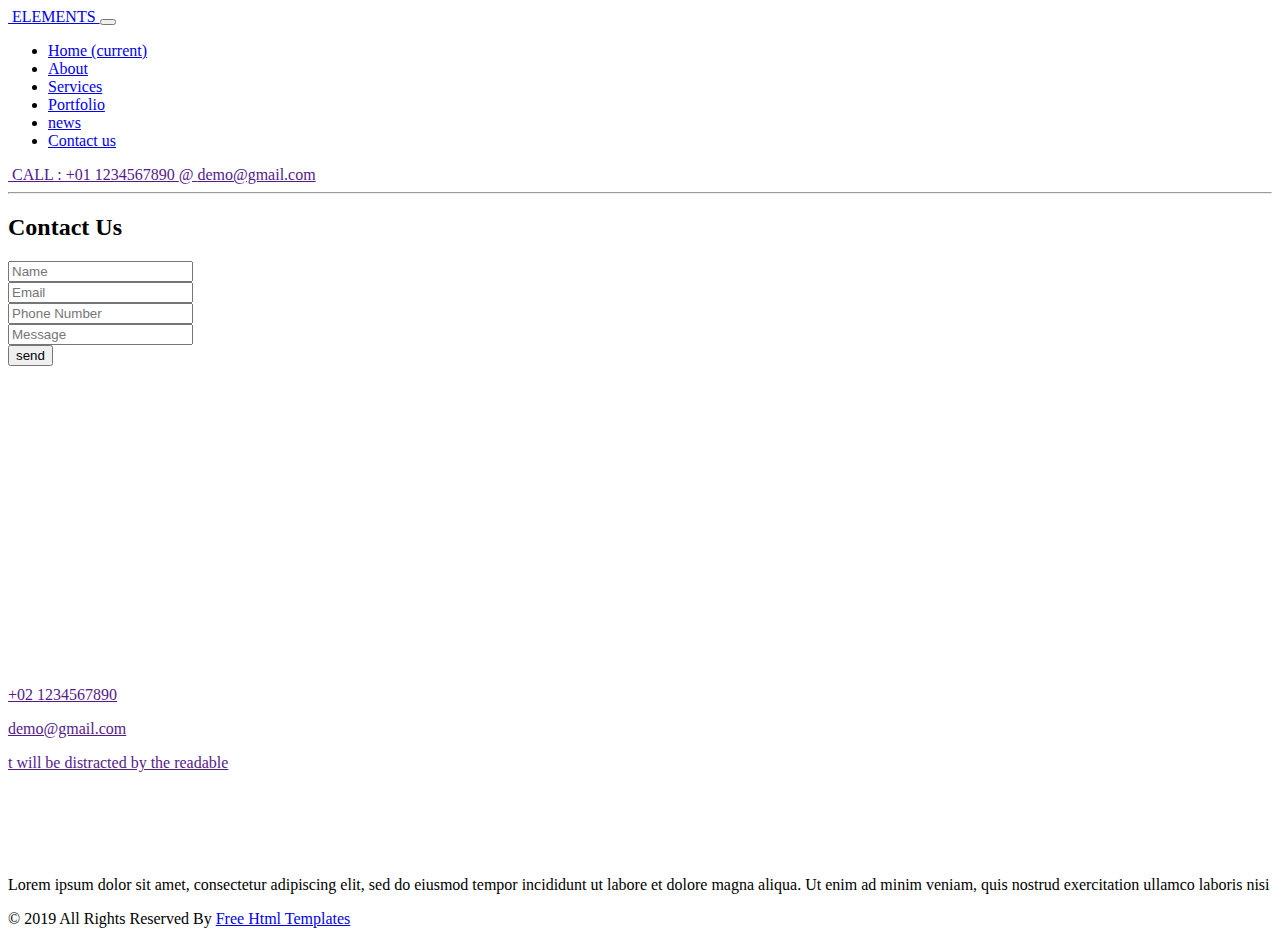
==== contact.html @ 0af3d8d8 "Add files via upload" ====
<!DOCTYPE html>
<html>

<head>
  <!-- Basic -->
  <meta charset="utf-8" />
  <meta http-equiv="X-UA-Compatible" content="IE=edge" />
  <!-- Mobile Metas -->
  <meta name="viewport" content="width=device-width, initial-scale=1, shrink-to-fit=no" />
  <!-- Site Metas -->
  <meta name="keywords" content="" />
  <meta name="description" content="" />
  <meta name="author" content="" />

  <title>ELEMENTS</title>

  <!-- slider stylesheet -->
  <link rel="stylesheet" type="text/css"
    href="https://cdnjs.cloudflare.com/ajax/libs/OwlCarousel2/2.1.3/assets/owl.carousel.min.css" />

  <!-- bootstrap core css -->
  <link rel="stylesheet" type="text/css" href="css/bootstrap.css" />

  <!-- fonts style -->
  <link href="https://fonts.googleapis.com/css?family=Poppins:400,700|Roboto:400,700&display=swap" rel="stylesheet">
  <!-- Custom styles for this template -->
  <link href="css/style.css" rel="stylesheet" />
  <!-- responsive style -->
  <link href="css/responsive.css" rel="stylesheet" />
</head>

<body class="sub_page">
  <div class="hero_area">
    <!-- header section strats -->
    <header class="header_section">
      <div class="container-fluid">
        <nav class="navbar navbar-expand-lg custom_nav-container ">
          <a class="navbar-brand" href="index.html">
            <img src="images/logo.png" alt="">
            <span>
              ELEMENTS
            </span>
          </a>
          <button class="navbar-toggler" type="button" data-toggle="collapse" data-target="#navbarSupportedContent"
            aria-controls="navbarSupportedContent" aria-expanded="false" aria-label="Toggle navigation">
            <span class="navbar-toggler-icon"></span>
          </button>

          <div class="collapse navbar-collapse" id="navbarSupportedContent">
            <div class="d-flex mx-auto flex-column flex-lg-row align-items-center">
              <ul class="navbar-nav  ">
                <li class="nav-item active">
                  <a class="nav-link" href="index.html">Home <span class="sr-only">(current)</span></a>
                </li>
                <li class="nav-item">
                  <a class="nav-link" href="about.html">About </a>
                </li>
                <li class="nav-item">
                  <a class="nav-link" href="service.html">Services </a>
                </li>
                <li class="nav-item">
                  <a class="nav-link" href="portfolio.html"> Portfolio</a>
                </li>
                <li class="nav-item">
                  <a class="nav-link" href="news.html"> news </a>
                </li>
                <li class="nav-item">
                  <a class="nav-link" href="contact.html">Contact us</a>
                </li>
              </ul>
            </div>
            <div class="quote_btn-container  d-flex justify-content-center">
              <a href="">
                <img src="images/call.png" alt="">
                CALL : +01 1234567890
              </a>
              <a href="">
                <span>
                  @
                </span>
                demo@gmail.com
              </a>
            </div>
          </div>
        </nav>
      </div>
    </header>
    <!-- end header section -->
  </div>

  <!-- contact section -->

  <section class="contact_section layout_padding">
    <div class="container">
      <div class="d-flex flex-column align-items-end">
        <div class="custom_heading-container">
          <hr>
          <h2>
            Contact Us
          </h2>
        </div>
      </div>
      <div class="layout_padding-top layout_padding2-bottom">
        <div class="row">
          <div class="col-md-7">
            <form action="">
              <div class="contact_form-container">
                <div>
                  <div>
                    <input type="text" placeholder="Name">
                  </div>
                  <div>
                    <input type="email" placeholder="Email">
                  </div>
                  <div>
                    <input type="text" placeholder="Phone Number">
                  </div>
                  <div class="">
                    <input type="text" placeholder="Message" class="message_input">
                  </div>
                  <div class="mt-5">
                    <button type="submit">
                      send
                    </button>
                  </div>
                </div>

              </div>

            </form>
          </div>
          <div class="col-md-5">
            <div class="map-box">
              <div id="map">
                <div class="map-responsive">
                  <iframe
                    src="https://www.google.com/maps/embed/v1/place?key=AIzaSyA0s1a7phLN0iaD6-UE7m4qP-z21pH0eSc&q=Eiffel+Tower+Paris+France"
                    width="600" height="300" frameborder="0" style="border:0; width: 100%;" allowfullscreen></iframe>
                </div>
              </div>
            </div>
          </div>
        </div>
      </div>
      <div class="contact_items">

        <a href="">
          <div class="item ">
            <div class="img-box box-2">

            </div>
            <div class="detail-box">
              <p>
                +02 1234567890
              </p>
            </div>
          </div>
        </a>
        <a href="">
          <div class="item ">
            <div class="img-box box-3">

            </div>
            <div class="detail-box">
              <p>
                demo@gmail.com
              </p>
            </div>
          </div>
        </a>
        <a href="">
          <div class="item ">
            <div class="img-box box-1">

            </div>
            <div class="detail-box">
              <p>
                t will be distracted by the readable
              </p>
            </div>
          </div>
        </a>
      </div>
    </div>
  </section>


  <!-- end contact section -->

  <!-- info section -->
  <section class="info_section layout_padding">
    <div class="container">
      <div class="info_social">
        <div>
          <a href="">
            <img src="images/fb.png" alt="">
          </a>
        </div>
        <div>
          <a href="">
            <img src="images/twitter.png" alt="">
          </a>
        </div>
        <div>
          <a href="">
            <img src="images/linkedin.png" alt="">
          </a>
        </div>
        <div>
          <a href="">
            <img src="images/insta.png" alt="">
          </a>
        </div>
      </div>
      <div>
        <p>
          Lorem ipsum dolor sit amet, consectetur adipiscing elit, sed do eiusmod tempor incididunt ut labore et dolore
          magna aliqua. Ut enim ad minim veniam, quis nostrud exercitation ullamco laboris nisi
        </p>
      </div>
    </div>
  </section>

  <!-- end info_section -->

  <!-- footer section -->
  <section class="container-fluid footer_section">
    <p>
      &copy; 2019 All Rights Reserved By
      <a href="https://html.design/">Free Html Templates</a>
    </p>
  </section>
  <!-- footer section -->

  <script type="text/javascript" src="js/jquery-3.4.1.min.js"></script>
  <script type="text/javascript" src="js/bootstrap.js"></script>

</body>
</body>

</html>
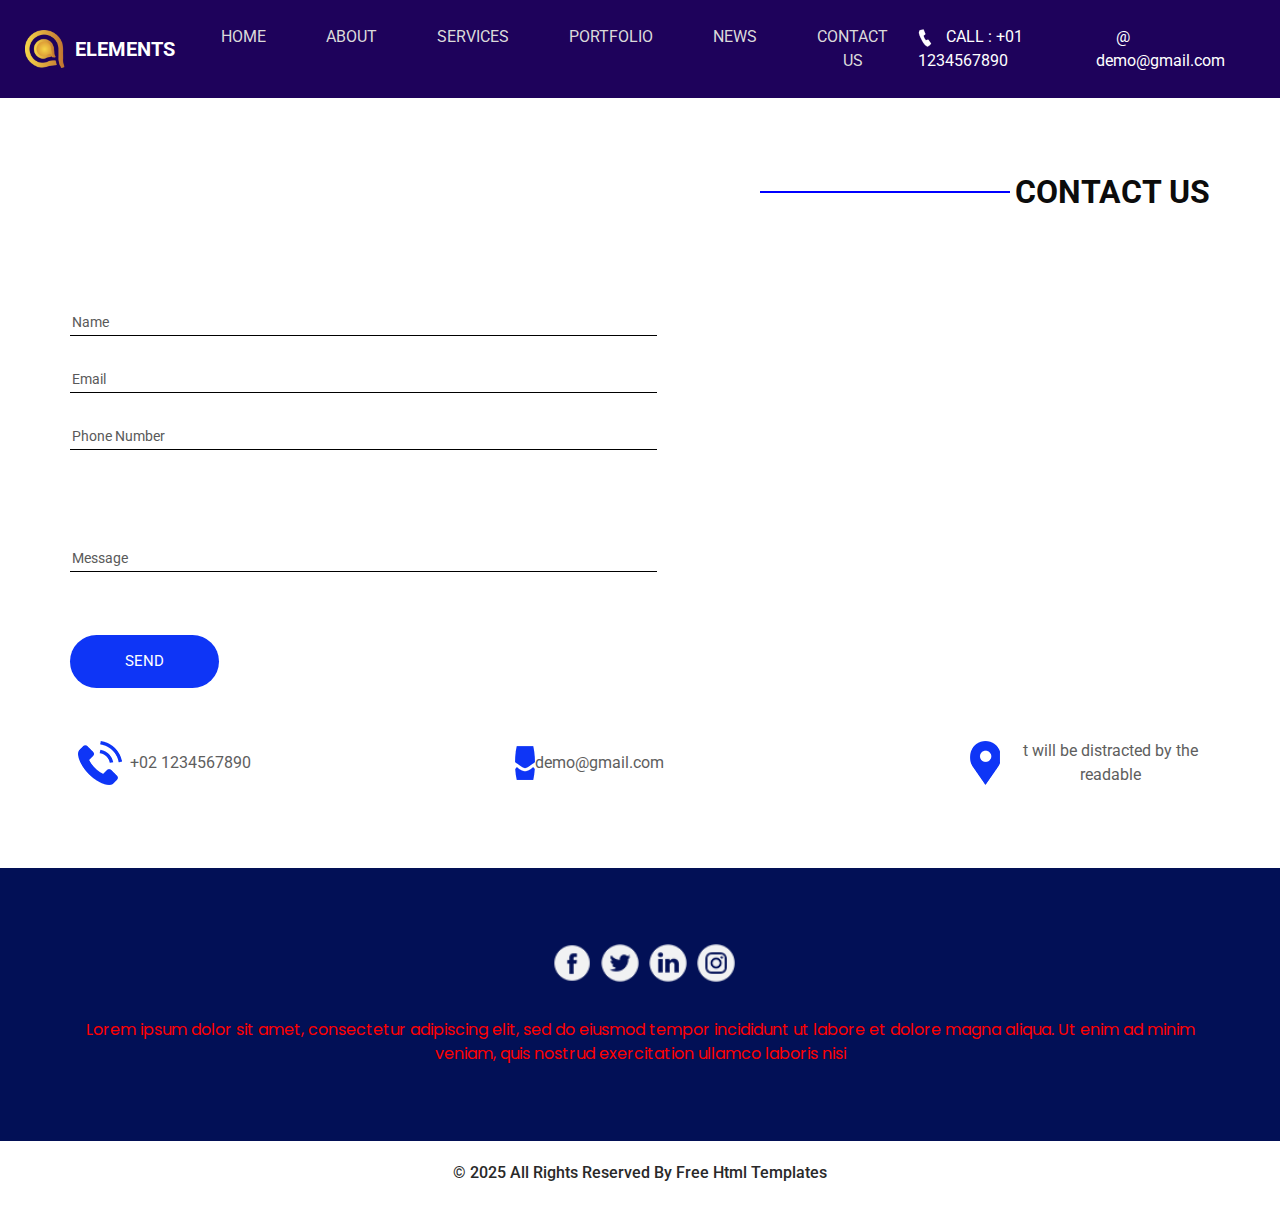
==== commit 5c5264d8: "Update contact.html" ====
--- a/contact.html
+++ b/contact.html
@@ -226,7 +226,7 @@
   <!-- footer section -->
   <section class="container-fluid footer_section">
     <p>
-      &copy; 2019 All Rights Reserved By
+      &copy; 2025 All Rights Reserved By
       <a href="https://html.design/">Free Html Templates</a>
     </p>
   </section>
--- a/css/style.css
+++ b/css/style.css
@@ -0,0 +1,912 @@
+body {
+  font-family: "Roboto", sans-serif;
+  color: #0c0c0c;
+  background-color: #ffffff;
+}
+
+.layout_padding {
+  padding: 75px 0;
+}
+
+.layout_padding2 {
+  padding: 45px 0;
+}
+
+.layout_padding2-top {
+  padding-top: 45px;
+}
+
+.layout_padding2-bottom {
+  padding-bottom: 45px;
+}
+
+.layout_padding-top {
+  padding-top: 75px;
+}
+
+.layout_padding-bottom {
+  padding-bottom: 75px;
+}
+
+.custom_heading-container {
+  display: -webkit-box;
+  display: -ms-flexbox;
+  display: flex;
+  -webkit-box-align: center;
+      -ms-flex-align: center;
+          align-items: center;
+}
+
+.custom_heading-container h2 {
+  text-transform: uppercase;
+  font-weight: bold;
+}
+
+.custom_heading-container hr {
+  width: 250px;
+  border: none;
+  height: 1.5px;
+  background-color: #0000ff;
+  margin: 0 5px 0.5rem 5px;
+}
+.custom1_heading-container {
+  display: -webkit-box;
+  display: -ms-flexbox;
+  display: flex;
+  -webkit-box-align: center;
+      -ms-flex-align: center;
+          align-items: center;
+}
+
+.custom1_heading-container h2 {
+  text-transform: uppercase;
+  font-weight: bold;
+}
+.custom1_heading-container hr {
+  width: 250px;
+  border: none;
+  height: 1.5px;
+  background-color: #ffffff;
+  margin: 0 5px 0.5rem 5px;
+}
+
+/*header section*/
+.hero_area {
+  position: relative;
+}
+
+.sub_page .hero_area {
+  height: auto;
+}
+
+.hero_area.sub_pages {
+  height: auto;
+}
+
+.header_section {
+  background-color: #1e025b;
+  padding: 10px 0;
+}
+
+.header_section .container-fluid {
+  padding-right: 25px;
+  padding-left: 25px;
+}
+
+.header_section .nav_container {
+  margin: 0 auto;
+}
+
+.header_section .quote_btn-container a {
+  color: #ffffff;
+}
+
+.header_section .quote_btn-container a img {
+  margin-right: 10px;
+}
+
+.header_section .quote_btn-container a span {
+  margin: 0 10px 0 20px;
+}
+
+.custom_nav-container.navbar-expand-lg .navbar-nav .nav-link {
+  padding: 10px 20px;
+  color: #dbdada;
+  text-align: center;
+  text-transform: uppercase;
+}
+
+.custom_nav-container.navbar-expand-lg .navbar-nav .nav-link:hover {
+  color: #ffffff;
+}
+
+a,
+a:hover,
+a:focus {
+  text-decoration: none;
+}
+
+a:hover,
+a:focus {
+  color: initial;
+}
+
+.btn,
+.btn:focus {
+  outline: none !important;
+  -webkit-box-shadow: none;
+          box-shadow: none;
+}
+
+.navbar-brand,
+.navbar-brand:hover {
+  text-transform: uppercase;
+  font-weight: bold;
+  font-size: 24px;
+}
+
+.custom_nav-container .nav_search-btn {
+  background-image: url(../images/search-icon.png);
+  background-size: 22px;
+  background-repeat: no-repeat;
+  background-position-y: 7px;
+  width: 35px;
+  height: 35px;
+  padding: 0;
+  border: none;
+}
+
+.navbar-brand {
+  display: -webkit-box;
+  display: -ms-flexbox;
+  display: flex;
+  -webkit-box-align: center;
+      -ms-flex-align: center;
+          align-items: center;
+}
+
+.navbar-brand img {
+  width: 40px;
+  margin-right: 5px;
+}
+
+.navbar-brand span {
+  font-size: 20px;
+  font-weight: 700;
+  color: #ffffff;
+  margin-left: 5px;
+}
+
+.custom_nav-container {
+  z-index: 99999;
+  padding: 5px 0;
+}
+
+.custom_nav-container .navbar-toggler {
+  outline: none;
+}
+
+.custom_nav-container .navbar-toggler .navbar-toggler-icon {
+  background-image: url(../images/menu.png);
+  background-size: 40px;
+}
+
+/*end header section*/
+/* slider section */
+.slider_section .slider-container {
+  display: -webkit-box;
+  display: -ms-flexbox;
+  display: flex;
+  -webkit-box-align: center;
+      -ms-flex-align: center;
+          align-items: center;
+  padding-left: 10%;
+}
+
+.slider_section .detail-box {
+  width: 45%;
+  z-index: 4;
+  color: #ffffff;
+}
+
+.slider_section .detail-box h1 {
+  text-transform: uppercase;
+  font-weight: bold;
+  font-size: 3rem;
+}
+
+.slider_section .detail-box p {
+  width: 70%;
+  letter-spacing: 0.125rem;
+  margin-top: 15px;
+}
+
+.slider_section .detail-box .slider-link {
+  display: inline-block;
+  padding: 10px 35px;
+  border: 1px solid #ffffff;
+  background-color: transparent;
+  color: #ffffff;
+  border-radius: 25px;
+  margin-top: 35px;
+}
+
+.slider_section .detail-box .slider-link:hover {
+  background-color: #ffffff;
+  color: black;
+}
+
+.slider_section .img-box {
+  width: 73%;
+  margin-left: -17%;
+  position: relative;
+  z-index: 2;
+}
+
+.slider_section .img-box img {
+  width: 100%;
+}
+
+.slider_section .slider_bg-container {
+  position: absolute;
+  width: 100%;
+  height: 100%;
+  background: linear-gradient(135deg, #a454fd, #2b05df);
+  z-index: 3;
+  -webkit-clip-path: polygon(0 0, 60% 0, 37% 100%, 0% 100%);
+          clip-path: polygon(0 0, 60% 0, 37% 100%, 0% 100%);
+}
+
+.slider_section .carousel-control-prev,
+.slider_section .carousel-control-next {
+  left: 47.6%;
+  width: 50px;
+  height: 50px;
+  z-index: 9;
+  background-size: 9px;
+  background-repeat: no-repeat;
+  background-position: center;
+  opacity: 1;
+  border-radius: 100%;
+}
+
+.slider_section .carousel-control-prev {
+  background-image: url(../images/prev.png);
+  background-color: #ffffff;
+  top: 50%;
+  -webkit-transform: translate(-50%, 0);
+          transform: translate(-50%, 0);
+}
+
+.slider_section .carousel-control-next {
+  background-image: url(../images/next.png);
+  background-color: #2e02fe;
+  top: calc(50% - 30px);
+  -webkit-transform: translate(0, -50%);
+          transform: translate(0, -50%);
+}
+
+.about_section {
+  font-family: "Poppins", sans-serif;
+}
+
+.about_section .row {
+  -webkit-box-align: center;
+      -ms-flex-align: center;
+          align-items: center;
+}
+
+.about_section a {
+  display: inline-block;
+  padding: 8px 25px;
+  background-color: #000000;
+  border: 1px solid #000000;
+  color: #ffffff;
+  border-radius: 25px;
+  margin-top: 45px;
+}
+
+.about_section a:hover {
+  background-color: transparent;
+  color: #000000;
+}
+
+.about_section p {
+  margin-top: 45px;
+}
+
+.about_section .img-box img {
+  width: 100%;
+}
+
+.about_section h6 {
+  text-transform: uppercase;
+  color: #bdbbbb;
+  font-weight: bold;
+  margin: 0;
+}
+
+.service_section {
+  position: relative;
+  font-family: "Poppins", sans-serif;
+  padding-bottom: 50px;
+}
+
+.service_section h2,
+.service_section p {
+  color: white;
+}
+
+.service_section hr {
+  background-color: #ffffff;
+}
+
+.service_section .service_container {
+  display: -webkit-box;
+  display: -ms-flexbox;
+  display: flex;
+  -webkit-box-pack: justify;
+      -ms-flex-pack: justify;
+          justify-content: space-between;
+}
+
+.service_section .box {
+  width: 175px;
+  text-align: center;
+  margin: 30px 0;
+  font-family: "Roboto", sans-serif;
+}
+
+.service_section .box .img-2 {
+  display: none;
+}
+
+.service_section .box .img-box {
+  width: 175px;
+  height: 175px;
+  display: -webkit-box;
+  display: -ms-flexbox;
+  display: flex;
+  -webkit-box-pack: center;
+      -ms-flex-pack: center;
+          justify-content: center;
+  -webkit-box-align: center;
+      -ms-flex-align: center;
+          align-items: center;
+  background-color: #ffffff;
+}
+
+.service_section .box .name {
+  margin-top: 15px;
+}
+
+.service_section .box .name h6 {
+  text-transform: uppercase;
+  color: #000000;
+  font-weight: bold;
+}
+
+.service_section .box:hover .img-1 {
+  display: none;
+}
+
+.service_section .box:hover .img-2 {
+  display: inline-block;
+}
+
+.service_section::before {
+  content: "";
+  position: absolute;
+  width: 100%;
+  height: 55%;
+  top: 0;
+  left: 0;
+  background-image: url(../images/service-bg.jpg);
+  z-index: -1;
+}
+
+.service_section .read-btn {
+  display: -webkit-box;
+  display: -ms-flexbox;
+  display: flex;
+  -webkit-box-pack: center;
+      -ms-flex-pack: center;
+          justify-content: center;
+}
+
+.service_section .read-btn a {
+  display: inline-block;
+  padding: 8px 25px;
+  background-color: #000000;
+  border: 1px solid #000000;
+  color: #ffffff;
+  border-radius: 25px;
+}
+
+.service_section .read-btn a:hover {
+  background-color: transparent;
+  color: #000000;
+}
+
+.portfolio_section {
+  font-family: "Poppins", sans-serif;
+  color: azure;
+  position: relative;
+  background-image: url(../images/service-bg1.jpg);
+  padding-top: 40px;
+  padding-bottom: 80px;
+}
+
+.portfolio_section .col-md-4 {
+  padding: 0;
+}
+
+.portfolio_section .img-box {
+  position: relative;
+  margin: 10px;
+}
+
+.portfolio_section .img-box img {
+  width: 100%;
+}
+
+.portfolio_section .img-box a {
+  display: -webkit-box;
+  display: -ms-flexbox;
+  display: flex;
+  position: absolute;
+  opacity: 0;
+  -webkit-box-align: center;
+      -ms-flex-align: center;
+          align-items: center;
+  -webkit-box-pack: center;
+      -ms-flex-pack: center;
+          justify-content: center;
+  width: 50px;
+  height: 50px;
+  border-radius: 100%;
+  background-color: #ffffff;
+  top: 50%;
+  left: 50%;
+  -webkit-transform: translate(-50%, -50%);
+          transform: translate(-50%, -50%);
+  -webkit-transition: opacity 0.2s;
+  transition: opacity 0.2s;
+}
+
+.portfolio_section .img-box a img {
+  width: 20px;
+  opacity: 0;
+  -webkit-transition: opacity 0.2s;
+  transition: opacity 0.2s;
+}
+
+.portfolio_section .img-box::before {
+  content: "";
+  position: absolute;
+  top: 50%;
+  left: 50%;
+  -webkit-transform: translate(-50%, -50%);
+          transform: translate(-50%, -50%);
+  width: 0;
+  height: 0;
+  /* background-color: rgba(147, 143, 233, 0.8); */
+  border-radius: 25px;
+  -webkit-transition: all 0.1s;
+  transition: all 0.1s;
+}
+
+.portfolio_section .img-box:hover::before {
+  width: 90%;
+  height: 90%;
+}
+
+.portfolio_section .img-box:hover a {
+  opacity: 1;
+}
+
+.portfolio_section .img-box:hover a img {
+  opacity: 1;
+}
+
+.news_section h2,
+.news_section p,
+.news_section a {
+  font-family: "Poppins", sans-serif;
+}
+
+.news_section .box {
+  margin-top: 45px;
+}
+
+.news_section .box img {
+  width: 100%;
+  position: relative;
+  margin: 10px;
+}
+
+.news_section .box .action-box {
+  display: -webkit-box;
+  display: -ms-flexbox;
+  display: flex;
+  -webkit-box-pack: end;
+      -ms-flex-pack: end;
+          justify-content: flex-end;
+  padding: 10px 0;
+}
+
+.news_section .box .action-box a {
+  margin-left: 15px;
+  opacity: 0.6;
+}
+
+.news_section .box .action-box a img {
+  width: 20px;
+}
+
+.news_section .box .action-box a:hover {
+  opacity: 1;
+}
+
+.news_section .box .detail-box h4 {
+  text-transform: uppercase;
+  font-weight: bold;
+}
+
+.news_section .box .detail-box p {
+  margin-top: 15px;
+}
+.news_section.img-box {
+  position: relative;
+  margin: 10px;
+}
+
+.news_section .box .detail-box a {
+  display: inline-block;
+  font-weight: bold;
+  margin-top: 45px;
+}
+
+.subscribe_section {
+  background-color: #021056;
+}
+
+.subscribe_section .row {
+  -webkit-box-align: center;
+      -ms-flex-align: center;
+          align-items: center;
+}
+
+.subscribe_section h2,
+.subscribe_section button {
+  font-family: "Poppins", sans-serif;
+}
+
+.subscribe_section h2 {
+  color: #ffffff;
+  text-transform: uppercase;
+}
+
+.subscribe_section h2 span {
+  text-transform: none;
+  font-weight: bold;
+}
+
+.subscribe_section form {
+  display: -webkit-box;
+  display: -ms-flexbox;
+  display: flex;
+}
+
+.subscribe_section form input {
+  border: none;
+  min-width: 100%;
+  height: 55px;
+  background-color: #ffffff;
+  padding: 0 20px;
+  border-radius: 50px;
+  outline: none;
+}
+
+.subscribe_section form button {
+  border: none;
+  padding: 0 60px;
+  height: 40px;
+  border-radius: 35px;
+  color: #ffffff;
+  background-color: #0000ff;
+  -webkit-transform: translate(-104%, 7.5px);
+          transform: translate(-104%, 7.5px);
+  text-align: center;
+  text-transform: uppercase;
+}
+
+.subscribe_section form button:hover {
+  background-color: #0000cc;
+}
+
+.client_section {
+  font-family: "Poppins", sans-serif;
+}
+
+.client_section .client_container {
+  width: 87%;
+  margin: 0 auto;
+}
+
+.client_section .client_container .box {
+  margin: 20px 35px;
+}
+
+.client_section .client_container .box .detail-box {
+  padding: 45px 20px;
+  -webkit-box-shadow: 0px 0px 16px 0px rgba(0, 0, 0, 0.29);
+  box-shadow: 0px 0px 16px 0px rgba(0, 0, 0, 0.29);
+}
+
+.client_section .client_container .box .client-id {
+  display: -webkit-box;
+  display: -ms-flexbox;
+  display: flex;
+  -webkit-box-align: end;
+      -ms-flex-align: end;
+          align-items: flex-end;
+}
+
+.client_section .client_container .box .client-id .img-box {
+  min-width: 150px;
+  margin-top: -50px;
+  margin-left: 5px;
+}
+
+.client_section .client_container .box .client-id .img-box img {
+  width: 100%;
+}
+
+.client_section .client_container .box .client-id .name {
+  text-transform: uppercase;
+  margin-bottom: 15px;
+}
+
+.client_section .client_container .box .client-id .name h5 {
+  color: #021056;
+}
+
+.client_section .client_container .box .client-id .name h6 {
+  color: #0730fc;
+}
+
+.client_section .carousel-control-prev,
+.client_section .carousel-control-next {
+  left: initial;
+  top: initial;
+  width: 50px;
+  height: 50px;
+  bottom: 45px;
+  z-index: 9;
+  background-size: 9px;
+  background-repeat: no-repeat;
+  background-position: center;
+  opacity: 1;
+  background-color: #2e02fe;
+}
+
+.client_section .carousel-control-prev:hover,
+.client_section .carousel-control-next:hover {
+  background-color: #464646;
+}
+
+.client_section .carousel-control-prev {
+  background-image: url(../images/left-white.png);
+  right: 95px;
+}
+
+.client_section .carousel-control-next {
+  background-image: url(../images/next.png);
+  right: 35px;
+}
+
+.contact_section .contact_form-container input {
+  border: none;
+  outline: none;
+  border-bottom: 1px solid #000;
+  width: 90%;
+  margin: 15px 0;
+  background-color: transparent;
+}
+
+.contact_section .contact_form-container input::-webkit-input-placeholder {
+  color: #595959;
+  font-size: 14px;
+}
+
+.contact_section .contact_form-container input:-ms-input-placeholder {
+  color: #595959;
+  font-size: 14px;
+}
+
+.contact_section .contact_form-container input::-ms-input-placeholder {
+  color: #595959;
+  font-size: 14px;
+}
+
+.contact_section .contact_form-container input::placeholder {
+  color: #595959;
+  font-size: 14px;
+}
+
+.contact_section .contact_form-container input.message_input {
+  margin-top: 80px;
+}
+
+.contact_section .contact_form-container button {
+  border: none;
+  background-color: #0e35f6;
+  color: #fff;
+  font-size: 15px;
+  padding: 15px 55px;
+  border-radius: 30px;
+  text-transform: uppercase;
+}
+
+.contact_section .contact_form-container button:hover {
+  background-color: #082de2;
+}
+
+.contact_section .map-box #map {
+  width: 100%;
+  height: 100%;
+}
+
+.contact_items {
+  margin: 0 auto;
+  display: -webkit-box;
+  display: -ms-flexbox;
+  display: flex;
+  -webkit-box-pack: justify;
+      -ms-flex-pack: justify;
+          justify-content: space-between;
+}
+
+.contact_items .item {
+  width: 250px;
+  display: -webkit-box;
+  display: -ms-flexbox;
+  display: flex;
+  -webkit-box-align: center;
+      -ms-flex-align: center;
+          align-items: center;
+  text-align: center;
+}
+
+.contact_items .item .img-box {
+  width: 60px;
+  height: 60px;
+  border-radius: 100%;
+  background-repeat: no-repeat;
+  background-position: center;
+}
+
+.contact_items .item .detail-box {
+  color: #5e5e5e;
+}
+
+.contact_items .item .detail-box p {
+  margin: 0;
+}
+
+.contact_items {
+  position: relative;
+}
+
+.contact_items a {
+  position: relative;
+}
+
+.contact_items .item .img-box.box-1 {
+  background-image: url(../images/location.png);
+}
+
+.contact_items .item .img-box.box-2 {
+  background-image: url(../images/telephone.png);
+}
+
+.contact_items .item .img-box.box-3 {
+  width: 20px;
+  background-image: url(../images/envelope.png);
+}
+
+.info_section {
+  text-align: center;
+  font-family: "Poppins", sans-serif;
+  background-color: #021056;
+  color: #ffffff;
+}
+
+.info_section .info_social {
+  display: -webkit-box;
+  display: -ms-flexbox;
+  display: flex;
+  -webkit-box-pack: center;
+      -ms-flex-pack: center;
+          justify-content: center;
+  margin: 0 auto 20px auto;
+}
+
+.info_section .info_social img {
+  width: 40px;
+  margin-left: 8px;
+}
+
+.info_section p {
+  margin: 35px 0 0 0;
+  color: red;
+}
+
+/* footer section*/
+.footer_section {
+  background-color: #ffffff;
+  padding: 20px;
+  font-weight: 500;
+}
+
+.footer_section p {
+  color: #292929;
+  margin: 0;
+  text-align: center;
+}
+
+.footer_section a {
+  color: #292929;
+}
+*{
+  box-sizing: boerdrer-box;
+}
+/* for desktop */
+.whatsapp_float {
+  position: fixed;
+  width: 60px;
+  height: 60px;
+  bottom: 40px;
+  right: 40px;
+  background-color: #25d366;
+  color: #FFF;
+  border-radius: 50px;
+  text-align: center;
+  font-size: 30px;
+  box-shadow: 2px 2px 3px #999;
+  z-index: 100;
+}
+
+.whatsapp-icon {
+  margin-top: 16px;
+}
+
+@media screen and (min-width: 767px) {
+ 
+  .title-card{
+    display: flex;
+    justify-content: center;
+    margin-left: '-15px';
+  }
+}
+/* for mobile */
+@media screen and (max-width: 767px) {
+  .navbar-brand img{     
+    width: 80px !important;
+  }
+  .whatsapp-icon {
+      margin-top: 10px;
+  }
+
+  .whatsapp_float {
+      width: 40px;
+      height: 40px;
+      bottom: 20px;
+      right: 10px;
+      font-size: 22px;
+  }
+}
+
+/* end footer section*/
+/*# sourceMappingURL=style.css.map */--- a/css/responsive.css
+++ b/css/responsive.css
@@ -0,0 +1,167 @@
+@media (max-width: 1120px) {
+
+  .quote_btn-container a {
+    display: none;
+  }
+}
+
+@media (max-width: 992px) {
+
+
+  .slider_section .slider-container {
+    flex-direction: column;
+    padding: 0;
+  }
+
+  .slider_section .detail-box {
+    width: 100%;
+    text-align: center;
+    padding: 75px 15px;
+    background: linear-gradient(135deg, #a454fd, #2b05df);
+    position: relative;
+  }
+
+  .slider_section .img-box {
+    width: 100%;
+    margin: 0;
+  }
+
+  .slider_section .slider_bg-container {
+    display: none;
+  }
+
+  .slider_section .detail-box p {
+    width: 90%;
+    letter-spacing: 0rem !important;
+    font-size: 16px !important;
+    margin-left: auto;
+    margin-right: auto;
+  }
+
+  .slider_section .carousel-control-prev,
+  .slider_section .carousel-control-next {
+    top: initial;
+    bottom: 0;
+    left: 44.6%;
+  }
+
+  .slider_section .carousel-control-prev {
+    transform: translate(0, 50%);
+  }
+
+  .slider_section .carousel-control-next {
+    transform: translate(115%, 50%);
+  }
+
+  .service_section .service_container {
+    flex-wrap: wrap;
+    justify-content: center;
+  }
+
+  .service_section .box {
+    margin: 25px;
+  }
+
+  .service_section .box .name h6 {
+    color: #ffffff;
+  }
+
+  .service_section::before {
+    height: 100%;
+  }
+
+  .portfolio_section {
+    padding-top: 75px;
+  }
+
+  .contact_items {
+    flex-wrap: wrap;
+    justify-content: center;
+  }
+
+  .contact_items .item {
+    margin: 20px;
+  }
+}
+
+@media (max-width: 768px) {
+  .client_section .client_container {
+    width: 100%;
+  }
+
+  .client_section .client_container .box {
+    margin: 20px 15px;
+  }
+
+  .client_section .carousel-control-prev,
+  .client_section .carousel-control-next {
+    display: none;
+  }
+
+  .subscribe_section form {
+    margin-top: 25px;
+  }
+
+  .contact_section .contact_form-container button {
+    margin-bottom: 45px;
+  }
+
+  .contact_section .contact_form-container input {
+    width: 100%;
+  }
+}
+
+@media (max-width: 576px) {
+
+  .slider_section .carousel-control-prev,
+  .slider_section .carousel-control-next {
+
+    left: 41.6%;
+  }
+
+  .custom_heading-container hr {
+    display: none;
+  }
+}
+
+@media (max-width: 480px) {
+
+  .slider_section .carousel-control-prev,
+  .slider_section .carousel-control-next {
+    left: 39%;
+  }
+
+  .subscribe_section form {
+    flex-direction: column;
+    align-items: center;
+  }
+
+  .subscribe_section form button {
+    transform: none;
+    margin-top: 15px;
+  }
+
+  .slider_section .detail-box h1 {
+    font-size: 2.5rem;
+  }
+}
+
+@media (max-width: 420px) {}
+
+@media (max-width: 360px) {
+
+  .slider_section .carousel-control-prev,
+  .slider_section .carousel-control-next {
+    left: 36%;
+  }
+}
+
+@media (min-width: 1200px) {
+  .container {
+    max-width: 1170px;
+  }
+
+  .custom_nav-container.navbar-expand-lg .navbar-nav .nav-link {
+    padding: 10px 30px;
+  }
+}